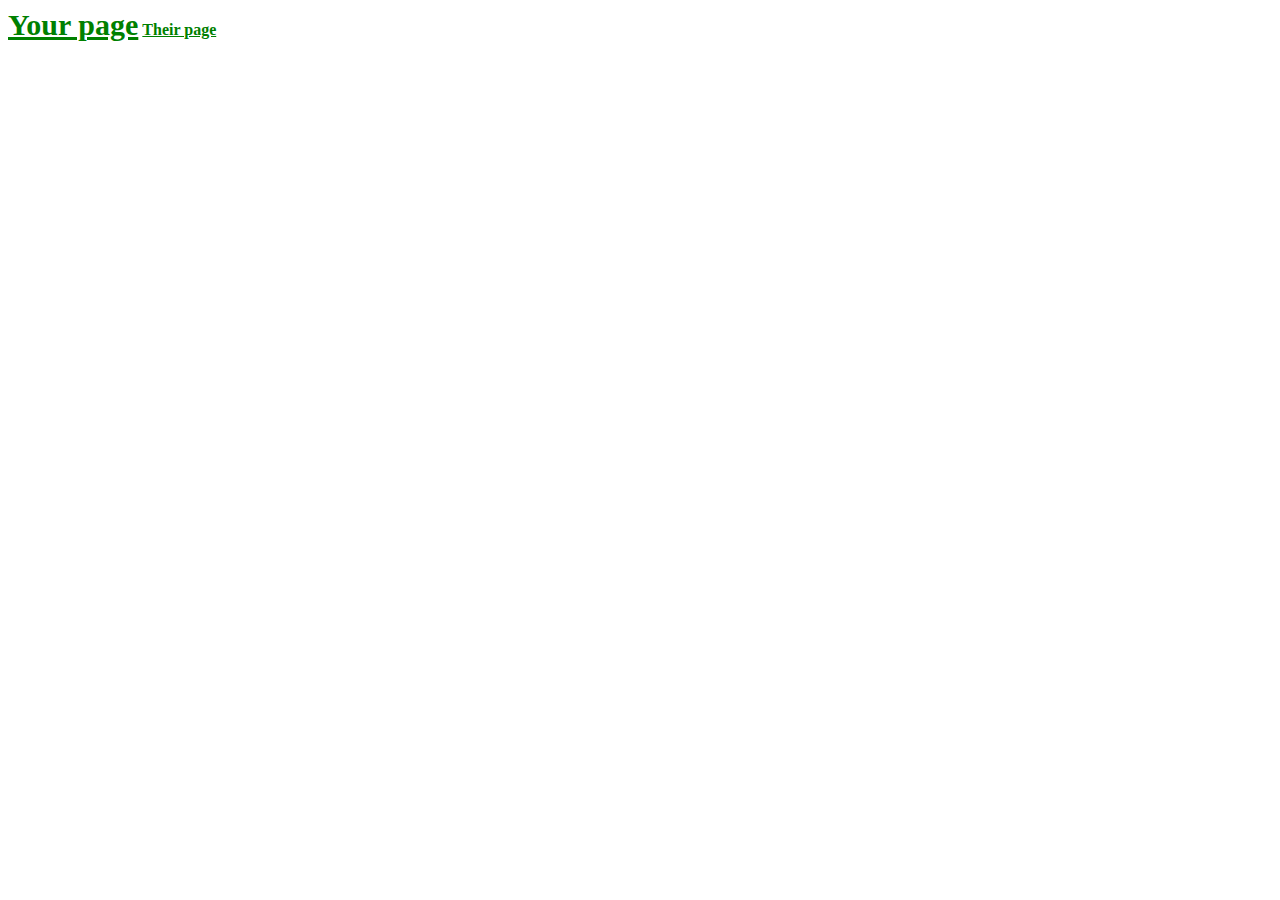
==== index.html @ aea1b8b2 "Initial commit" ====
﻿<!DOCTYPE html PUBLIC "-//W3C//DTD XHTML 1.0 Transitional//EN" "http://www.w3.org/TR/xhtml1/DTD/xhtml1-transitional.dtd">
<html xmlns="http://www.w3.org/1999/xhtml">

<head>
	<meta http-equiv="Content-Type" content="text/html; charset=utf-8" />
	<title>fist app</title>
	<link rel="stylesheet" type="text/css" href="mystyle.css" />
</head>

<body>

	<a id="special"	class="link" href="http://yourpage.com">Your page</a>
	<a class="link" href="http://theirpage.com">Their page</a>
	<script src="myaction.js"></script>
</body>

</html>
---- mystyle.css ----
﻿.link{
	color:green;
	font-weight:bold;	
}

#special{
	font-size:30px;
}
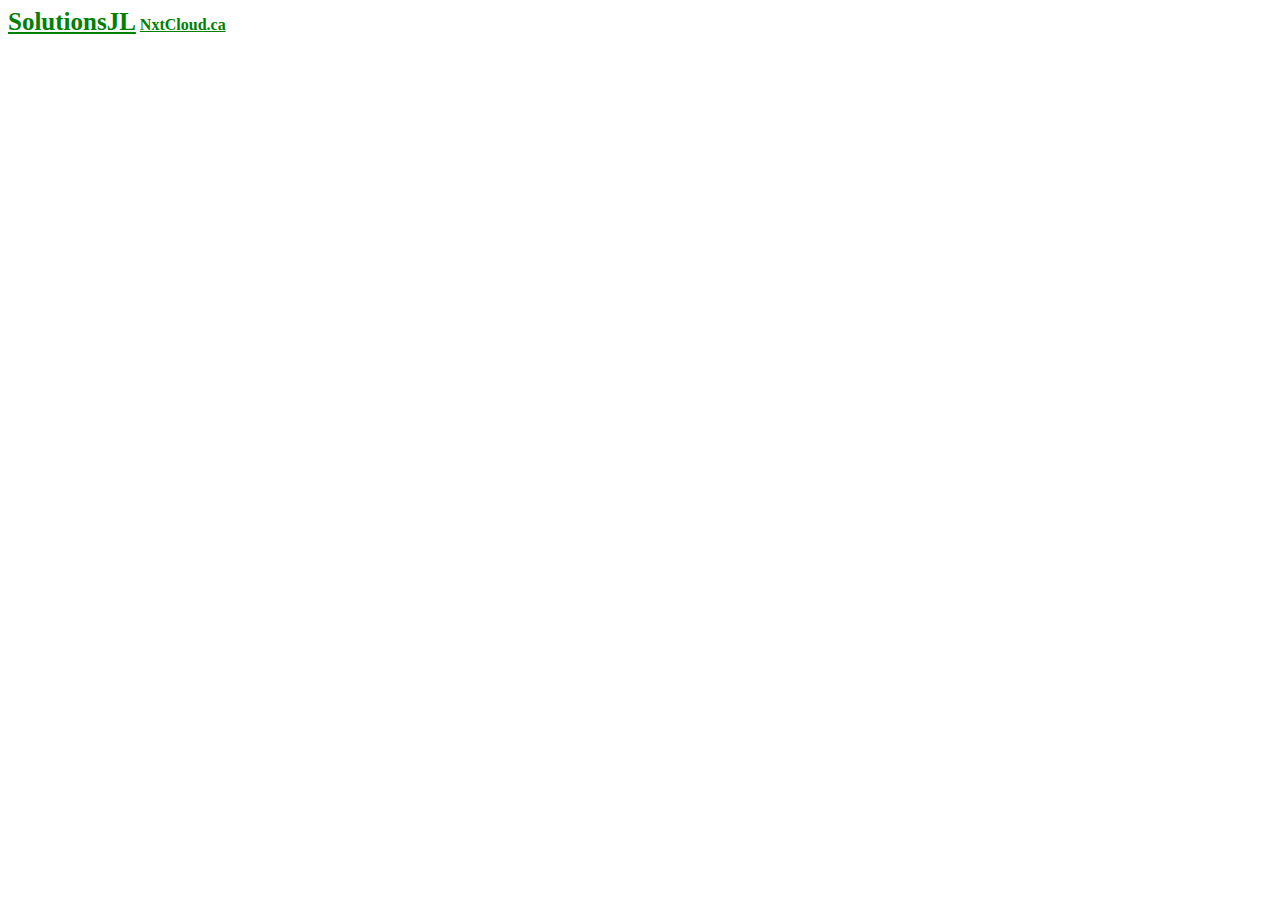
==== commit 19990e18: "Changed links" ====
--- a/index.html
+++ b/index.html
@@ -9,8 +9,8 @@
 
 <body>
 
-	<a id="special"	class="link" href="http://yourpage.com">Your page</a>
-	<a class="link" href="http://theirpage.com">Their page</a>
+	<a id="special"	class="link" href="http://solutionsjl.net">SolutionsJL</a>
+	<a class="link" href="http://nxtcloud.ca">NxtCloud.ca</a>
 	<script src="myaction.js"></script>
 </body>
 
--- a/mystyle.css
+++ b/mystyle.css
@@ -4,5 +4,5 @@
 }
 
 #special{
-	font-size:30px;
+	font-size:25px;
 }
